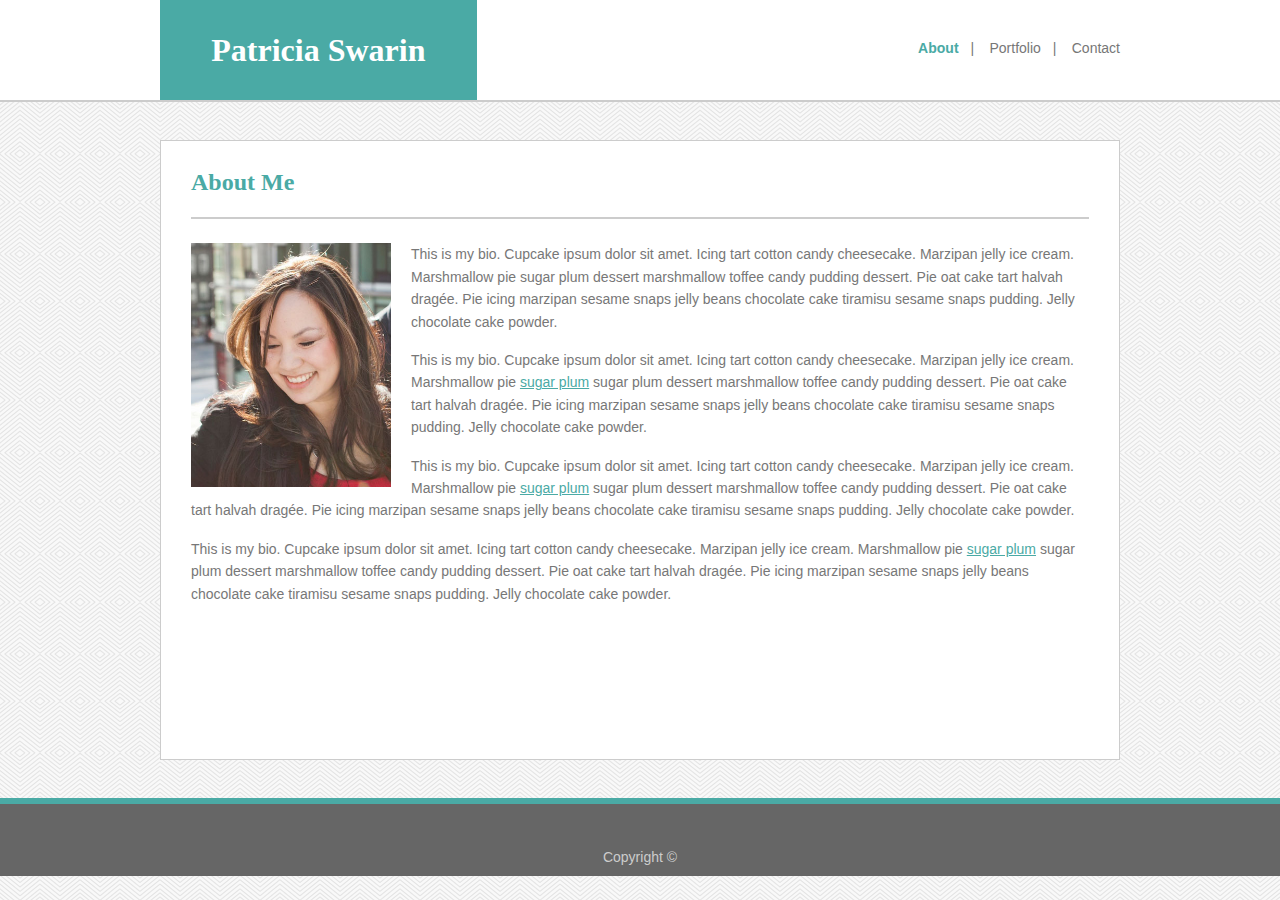
==== index.html @ be91bf81 "updated site files" ====
<!DOCTYPE html>
<html lang="en-us">

<head>
    <meta charset="utf-8" />
    <meta http-equiv="X-UA-Compatible" content="IE=edge">
    <title>Patricia Swarin</title>
    <meta name="viewport" content="width=device-width, initial-scale=1">
    <link rel="icon" type="image/png" sizes="32x32" href="favicon-32x32.png">
    <link rel="stylesheet" type="text/css" media="screen" href="assets/css/reset.css" />
    <link rel="stylesheet" type="text/css" media="screen" href="assets/css/style.css" />

</head>

<body>
    <header>
        <div class="container cf">
            <a id="myName" href="index.html">
                <h1>Patricia Swarin</h1>
            </a>
            <nav>
                <ul>
                    <li>
                        <a class="active" href="index.html">About</a>
                    </li>
                    <li>
                        <a href="portfolio.html">Portfolio</a>
                    </li>
                    <li>
                        <a href="contact.html">Contact</a>
                    </li>
                </ul>
            </nav>
        </div>
    </header>
    <div class="container">
        <section id="aboutMe">
            <h2>About Me</h2>
            <img src="assets/images/me.jpg" id="bioImage" alt="This is me" />
            <p>This is my bio. Cupcake ipsum dolor sit amet. Icing tart cotton candy cheesecake. Marzipan jelly ice cream. Marshmallow
                pie sugar plum dessert marshmallow toffee candy pudding dessert. Pie oat cake tart halvah dragée. Pie icing
                marzipan sesame snaps jelly beans chocolate cake tiramisu sesame snaps pudding. Jelly chocolate cake powder.</p>
            <p>This is my bio. Cupcake ipsum dolor sit amet. Icing tart cotton candy cheesecake. Marzipan jelly ice cream. Marshmallow
                pie
                <a href="#">sugar plum</a> sugar plum dessert marshmallow toffee candy pudding dessert. Pie oat cake tart halvah dragée.
                Pie icing marzipan sesame snaps jelly beans chocolate cake tiramisu sesame snaps pudding. Jelly chocolate
                cake powder.</p>
            <p>This is my bio. Cupcake ipsum dolor sit amet. Icing tart cotton candy cheesecake. Marzipan jelly ice cream. Marshmallow
                pie
                <a href="#">sugar plum</a> sugar plum dessert marshmallow toffee candy pudding dessert. Pie oat cake tart halvah dragée.
                Pie icing marzipan sesame snaps jelly beans chocolate cake tiramisu sesame snaps pudding. Jelly chocolate
                cake powder.</p>
            <p>This is my bio. Cupcake ipsum dolor sit amet. Icing tart cotton candy cheesecake. Marzipan jelly ice cream. Marshmallow
                pie
                <a href="#">sugar plum</a> sugar plum dessert marshmallow toffee candy pudding dessert. Pie oat cake tart halvah dragée.
                Pie icing marzipan sesame snaps jelly beans chocolate cake tiramisu sesame snaps pudding. Jelly chocolate
                cake powder.</p>

        </section>
    </div>
    <footer>
        <div class="footer">Copyright &copy;</div>
    </footer>

</body>

</html>
---- assets/css/style.css ----
/***** Global *****/

html,
body {
    height: 100%;
}

body {
    font-family: Arial, Helvetica, sans-serif;
    font-size: 14px;
    line-height: 1.6em;
    color: #777777;
    background: #ccc url(../images/whirlpool.png) repeat;
    height: 100%;
}

p {
    margin-bottom: 16px;
}

a {
    color: #4aaaa5;
    text-decoration: underline;
}

a:hover {
    color: #ccc;
}

a.active {
    font-weight: 700;
    color: #4aaaa5;
}

h1,
h2,
h3 {
    font-family: Georgia, 'Times New Roman', Times, serif;
    font-weight: 900;
}

/***** Header *****/

h1 {
    font-size: 32px;
    color: #fff;
    font-weight: 900;
    line-height: 1em;
}

a#myName {
    background-color: #4aaaa5;
    display: block;
    width: 33%;
    text-align: center;
    padding: 34px 20px;
}

a#myName:hover {
    text-decoration: none;
    background-color: #7accc8;
}

header {
    background-color: #fff;
    border-bottom: 2px solid #ccc;
    margin: 0 auto 38px;
    width: 100%;
}

/***** Nav *****/

nav ul {
    list-style-type: none;
    padding: 0;
    margin: 0;
    position: absolute;
    right: 0px;
    top: 50%;
    height: 26px;
    margin-top: -13px;
}

nav li {
    display: inline-block;
    margin-right: 0.25em;
}

nav li:after {
    content: "|";
}

nav li:last-child {
    margin-right: 0em;
}

nav li:last-child::after {
    content: "";
}

nav li:last-child a {
    padding-right: 0;
}

nav a {
    font-size: 14px;
    color: #777777;
    text-decoration: none;
    padding: 0px 8px;
    display: inline-block;
}

nav a:hover {
    color: #4aaaa5;
}

/***** Sections *****/

.container {
    margin: 0 auto;
    max-width: 960px;
    position: relative;
}

section {
    background-color: #fff;
    border: 1px solid #ccc;
    padding: 30px;
    overflow: auto;
    min-height: calc(70vh - 10px);
}

section#portfolio .workItem {
    width: 274px;
    height: 204px;
    overflow: hidden;
    position: relative;
    margin-right: 28px;
    margin-bottom: 28px;
    float: left;
}

section#portfolio .workItem img {
    width: 100%;
    height: auto;
}

section#portfolio .workItem .workTitle {
    display: block;
    width: 100%;
    text-align: center;
    font-family: Georgia, 'Times New Roman', Times, serif;
    font-weight: 400;
    font-size: 20px;
    color: #fff;
    padding: 20px;
    background-color: #4aaaa5;
    position: absolute;
    bottom: 10px;
    z-index: 1;
}

section#portfolio .workItem a:hover .workTitle {
    background-color: #333;
    opacity: 0.8;
}

h2 {
    font-size: 24px;
    margin-bottom: 24px;
    padding-bottom: 24px;
    color: #4aaaa5;
    border-bottom: 2px solid #ccc;
}

img#bioImage {
    float: left;
    width: 200px;
    margin-right: 20px;
}

/***** Form *****/

form,
input {
    font-size: 14px;
}

form div {
    margin-bottom: 14px;
}

label {
    display: block;
    margin-bottom: 2px;
    font-size: 16px;
}

input,
textarea {
    width: 100%;
    display: block;
    color: #777;
    padding: 4px;
    border: 1px solid #ccc;

}

input#submit {
    width: 100px;
    padding: 10px;
    background-color: #4aaaa5;
    border: 1px solid #7accc8;
    color: #fff;
}

input#submit:hover {
    cursor: hand;
    background-color: #7accc8;
}

::placeholder {
    /* Chrome, Firefox, Opera, Safari 10.1+ */
    color: #ccc;
    opacity: 1;
    /* Firefox */
}

:-ms-input-placeholder {
    /* Internet Explorer 10-11 */
    color: #ccc;
}

::-ms-input-placeholder {
    /* Microsoft Edge */
    color: #ccc;
}

/***** Footer *****/

footer {
    text-align: center;
    display: block;
    background: #666;
    border-top: 6px solid #4aaaa5;
    padding: 42px 0 30px;
    margin-top: 38px;
    color: #ccc;
    height: 10px;
}

/***** Clearfix helper *****/

.cf:before,
.cf:after {
    content: " ";
    /* 1 */
    display: table;
    /* 2 */
}

.cf:after {
    clear: both;
}

/***** Media queries *****/

@media (max-width: 320px) {
    a#myName {
        width: 100%;
        margin-bottom: 20px;
        padding: 20px 0;
    }
    nav {
        text-align: center;
    }
    nav ul {
        position: relative;
    }
}
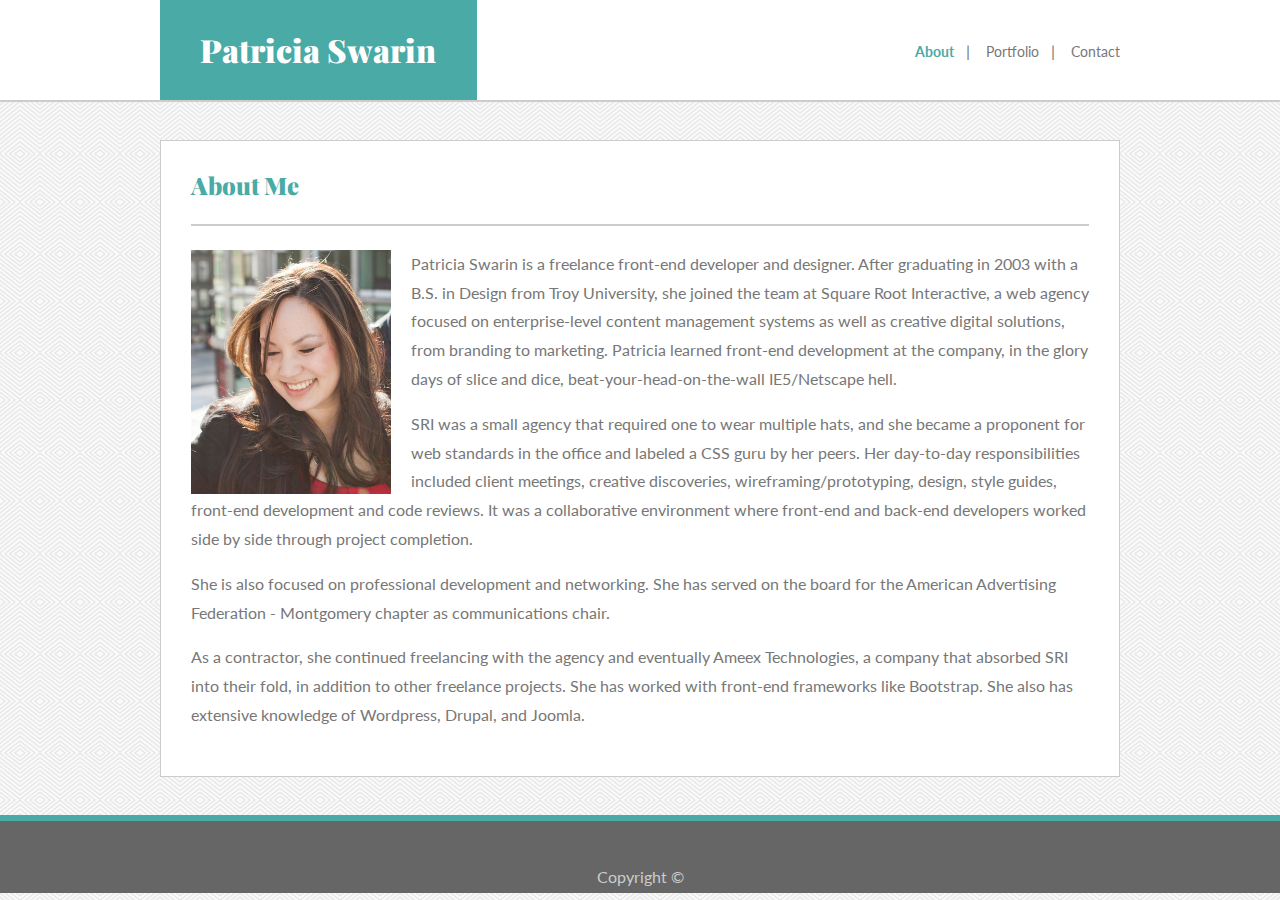
==== commit 2f8b40eb: "final site files" ====
--- a/index.html
+++ b/index.html
@@ -7,6 +7,7 @@
     <title>Patricia Swarin</title>
     <meta name="viewport" content="width=device-width, initial-scale=1">
     <link rel="icon" type="image/png" sizes="32x32" href="favicon-32x32.png">
+    <link href="https://fonts.googleapis.com/css?family=Lato:400,700|Playfair+Display:400,700" rel="stylesheet">
     <link rel="stylesheet" type="text/css" media="screen" href="assets/css/reset.css" />
     <link rel="stylesheet" type="text/css" media="screen" href="assets/css/style.css" />
 
@@ -37,24 +38,20 @@
         <section id="aboutMe">
             <h2>About Me</h2>
             <img src="assets/images/me.jpg" id="bioImage" alt="This is me" />
-            <p>This is my bio. Cupcake ipsum dolor sit amet. Icing tart cotton candy cheesecake. Marzipan jelly ice cream. Marshmallow
-                pie sugar plum dessert marshmallow toffee candy pudding dessert. Pie oat cake tart halvah dragée. Pie icing
-                marzipan sesame snaps jelly beans chocolate cake tiramisu sesame snaps pudding. Jelly chocolate cake powder.</p>
-            <p>This is my bio. Cupcake ipsum dolor sit amet. Icing tart cotton candy cheesecake. Marzipan jelly ice cream. Marshmallow
-                pie
-                <a href="#">sugar plum</a> sugar plum dessert marshmallow toffee candy pudding dessert. Pie oat cake tart halvah dragée.
-                Pie icing marzipan sesame snaps jelly beans chocolate cake tiramisu sesame snaps pudding. Jelly chocolate
-                cake powder.</p>
-            <p>This is my bio. Cupcake ipsum dolor sit amet. Icing tart cotton candy cheesecake. Marzipan jelly ice cream. Marshmallow
-                pie
-                <a href="#">sugar plum</a> sugar plum dessert marshmallow toffee candy pudding dessert. Pie oat cake tart halvah dragée.
-                Pie icing marzipan sesame snaps jelly beans chocolate cake tiramisu sesame snaps pudding. Jelly chocolate
-                cake powder.</p>
-            <p>This is my bio. Cupcake ipsum dolor sit amet. Icing tart cotton candy cheesecake. Marzipan jelly ice cream. Marshmallow
-                pie
-                <a href="#">sugar plum</a> sugar plum dessert marshmallow toffee candy pudding dessert. Pie oat cake tart halvah dragée.
-                Pie icing marzipan sesame snaps jelly beans chocolate cake tiramisu sesame snaps pudding. Jelly chocolate
-                cake powder.</p>
+            <p>Patricia Swarin is a freelance front-end developer and designer. After graduating in 2003 with a B.S. in Design
+                from Troy University, she joined the team at Square Root Interactive, a web agency focused on enterprise-level
+                content management systems as well as creative digital solutions, from branding to marketing. Patricia learned front-end development at the company, in the glory days of slice and dice, beat-your-head-on-the-wall
+                IE5/Netscape hell. </p>
+            <p>SRI was a small agency that required one to wear multiple hats, and she became a proponent for web standards
+                in the office and labeled a CSS guru by her peers. Her day-to-day responsibilities included client meetings,
+                creative discoveries, wireframing/prototyping, design, style guides, front-end development and code reviews.
+                It was a collaborative environment where front-end and back-end developers worked side by side through project
+                completion.
+            </p>
+            <p>She is also focused on professional development and networking. She has served on the board for the American Advertising Federation - Montgomery chapter as communications chair.</p>
+            <p>As a contractor, she continued freelancing with the agency and eventually Ameex Technologies, a company that
+                absorbed SRI into their fold, in addition to other freelance projects. She has worked with front-end frameworks
+                like Bootstrap. She also has extensive knowledge of Wordpress, Drupal, and Joomla.</p>
 
         </section>
     </div>
--- a/assets/css/style.css
+++ b/assets/css/style.css
@@ -1,3 +1,7 @@
+/*
+
+Basic Portfolio */
+
 /***** Global *****/
 
 html,
@@ -6,9 +10,8 @@
 }
 
 body {
-    font-family: Arial, Helvetica, sans-serif;
-    font-size: 14px;
-    line-height: 1.6em;
+    /*font-family: Arial, Helvetica, sans-serif;*/
+    font: 16px/1.8em 'Lato', sans-serif;
     color: #777777;
     background: #ccc url(../images/whirlpool.png) repeat;
     height: 100%;
@@ -22,9 +25,12 @@
     color: #4aaaa5;
     text-decoration: underline;
 }
+a:focus,
+a:active { color: #7accc8; }
 
 a:hover {
     color: #ccc;
+    transition: all 1s ease-out;
 }
 
 a.active {
@@ -35,7 +41,8 @@
 h1,
 h2,
 h3 {
-    font-family: Georgia, 'Times New Roman', Times, serif;
+    font-family: 'Playfair Display', serif;
+    /*font-family: Georgia, 'Times New Roman', Times, serif; */
     font-weight: 900;
 }
 
@@ -84,9 +91,10 @@
 nav li {
     display: inline-block;
     margin-right: 0.25em;
-}
-
-nav li:after {
+
+}
+
+nav li::after {
     content: "|";
 }
 
@@ -114,7 +122,7 @@
     color: #4aaaa5;
 }
 
-/***** Sections *****/
+/***** Content *****/
 
 .container {
     margin: 0 auto;
@@ -131,7 +139,7 @@
 }
 
 section#portfolio .workItem {
-    width: 274px;
+    width: 294px;
     height: 204px;
     overflow: hidden;
     position: relative;
@@ -149,9 +157,8 @@
     display: block;
     width: 100%;
     text-align: center;
-    font-family: Georgia, 'Times New Roman', Times, serif;
-    font-weight: 400;
-    font-size: 20px;
+    /*font-family: Georgia, 'Times New Roman', Times, serif;*/
+    font: 400 20px 'Playfair Display', serif;
     color: #fff;
     padding: 20px;
     background-color: #4aaaa5;
@@ -262,19 +269,3 @@
 .cf:after {
     clear: both;
 }
-
-/***** Media queries *****/
-
-@media (max-width: 320px) {
-    a#myName {
-        width: 100%;
-        margin-bottom: 20px;
-        padding: 20px 0;
-    }
-    nav {
-        text-align: center;
-    }
-    nav ul {
-        position: relative;
-    }
-}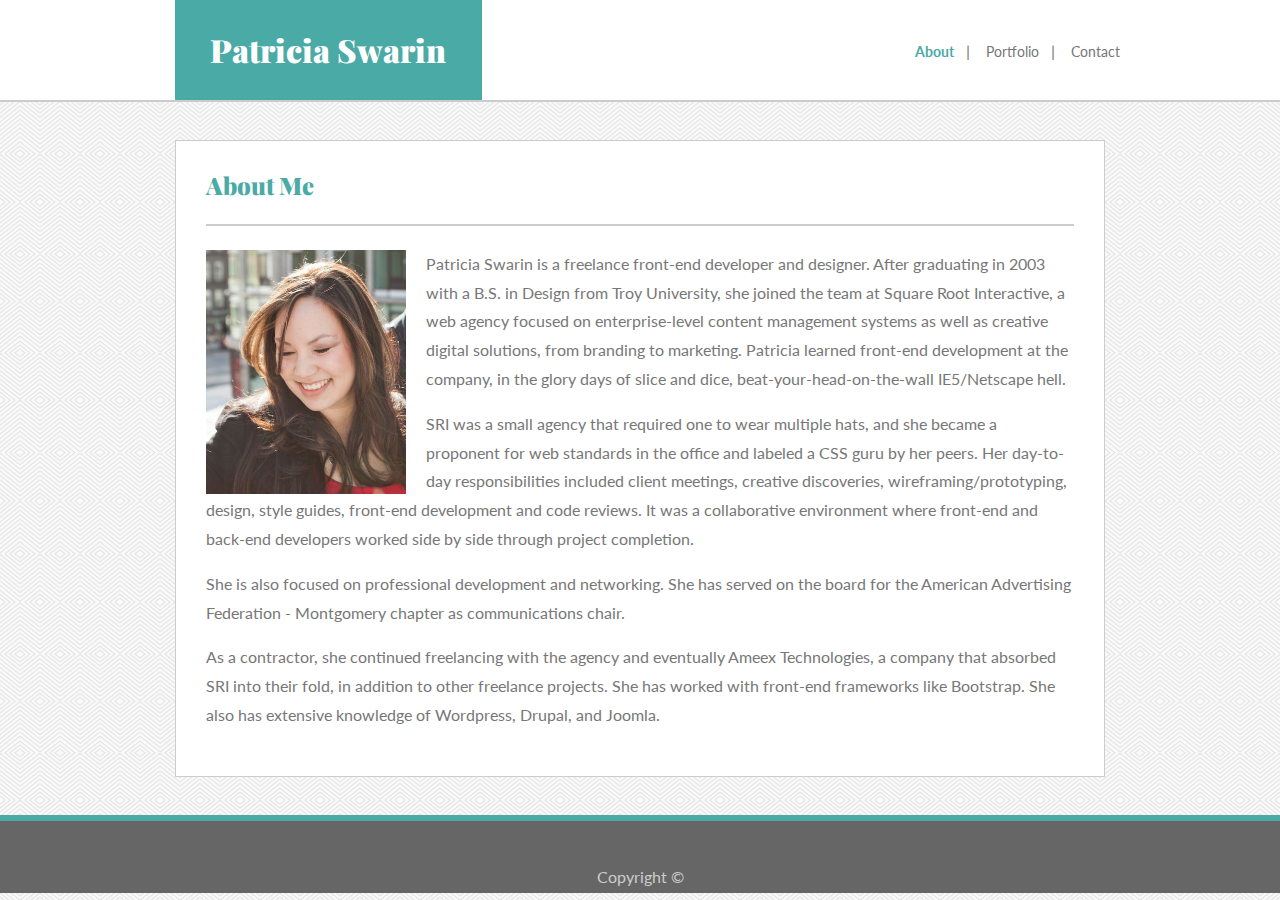
==== commit 70b472ba: "made style changes" ====
--- a/index.html
+++ b/index.html
@@ -8,6 +8,8 @@
     <meta name="viewport" content="width=device-width, initial-scale=1">
     <link rel="icon" type="image/png" sizes="32x32" href="favicon-32x32.png">
     <link href="https://fonts.googleapis.com/css?family=Lato:400,700|Playfair+Display:400,700" rel="stylesheet">
+    <link rel="stylesheet" href="https://maxcdn.bootstrapcdn.com/bootstrap/4.0.0/css/bootstrap.min.css">
+
     <link rel="stylesheet" type="text/css" media="screen" href="assets/css/reset.css" />
     <link rel="stylesheet" type="text/css" media="screen" href="assets/css/style.css" />
 
--- a/assets/css/style.css
+++ b/assets/css/style.css
@@ -24,13 +24,16 @@
 a {
     color: #4aaaa5;
     text-decoration: underline;
+    transition: all .15s ease-in-out;
 }
 a:focus,
-a:active { color: #7accc8; }
+a:active { 
+    color: #7accc8; 
+    text-decoration: none; }
 
 a:hover {
     color: #ccc;
-    transition: all 1s ease-out;
+    text-decoration: none;
 }
 
 a.active {
@@ -60,6 +63,7 @@
     display: block;
     width: 33%;
     text-align: center;
+    text-decoration: none;
     padding: 34px 20px;
 }
 
@@ -135,7 +139,7 @@
     border: 1px solid #ccc;
     padding: 30px;
     overflow: auto;
-    min-height: calc(70vh - 10px);
+    min-height: calc(72vh - 12px);
 }
 
 section#portfolio .workItem {
@@ -162,6 +166,7 @@
     color: #fff;
     padding: 20px;
     background-color: #4aaaa5;
+    transition: all .15s ease-in-out;
     position: absolute;
     bottom: 10px;
     z-index: 1;
@@ -253,7 +258,7 @@
     padding: 42px 0 30px;
     margin-top: 38px;
     color: #ccc;
-    height: 10px;
+    height: 12px;
 }
 
 /***** Clearfix helper *****/
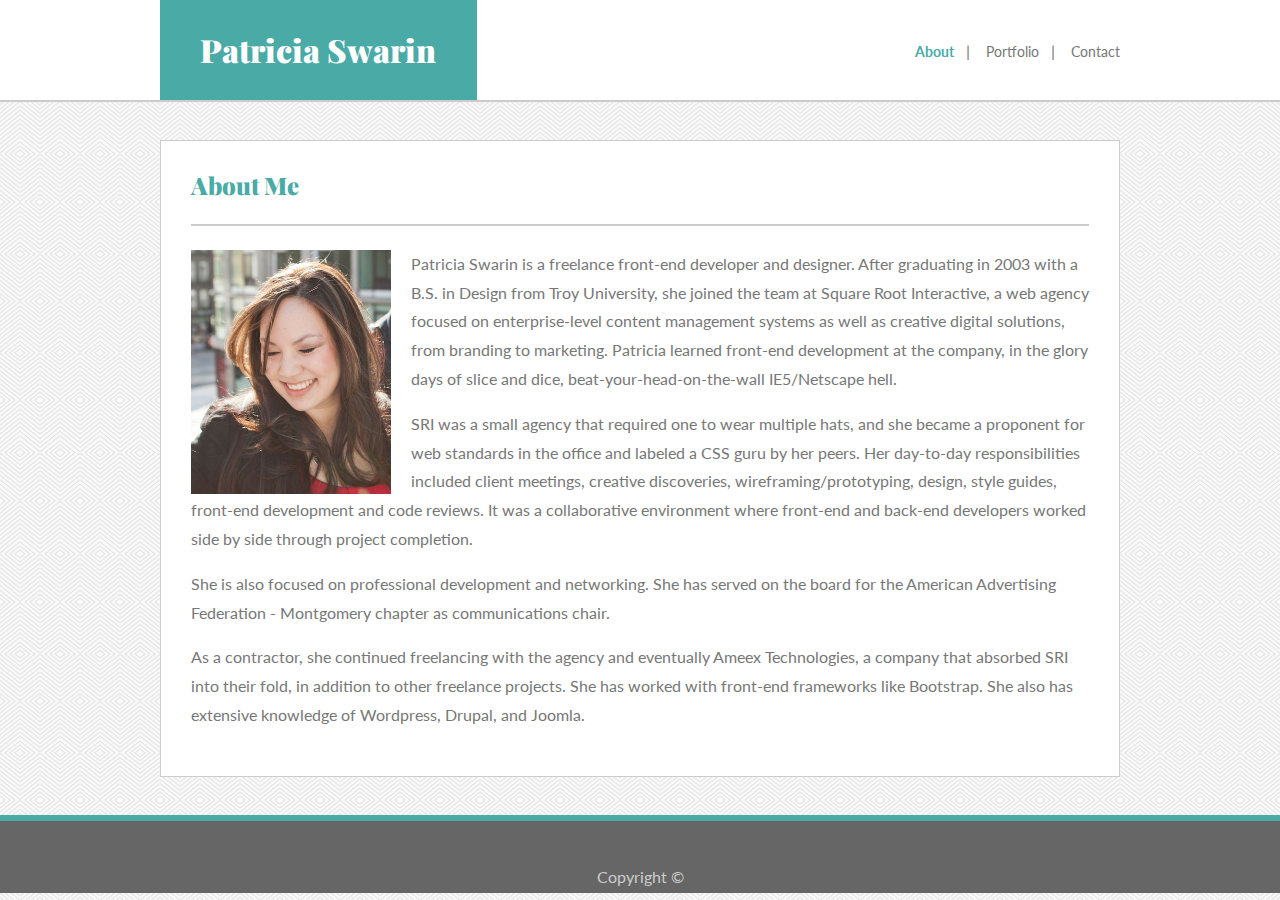
==== commit 542c9fcb: "added fix to index" ====
--- a/index.html
+++ b/index.html
@@ -8,7 +8,6 @@
     <meta name="viewport" content="width=device-width, initial-scale=1">
     <link rel="icon" type="image/png" sizes="32x32" href="favicon-32x32.png">
     <link href="https://fonts.googleapis.com/css?family=Lato:400,700|Playfair+Display:400,700" rel="stylesheet">
-    <link rel="stylesheet" href="https://maxcdn.bootstrapcdn.com/bootstrap/4.0.0/css/bootstrap.min.css">
 
     <link rel="stylesheet" type="text/css" media="screen" href="assets/css/reset.css" />
     <link rel="stylesheet" type="text/css" media="screen" href="assets/css/style.css" />
--- a/assets/css/style.css
+++ b/assets/css/style.css
@@ -10,7 +10,6 @@
 }
 
 body {
-    /*font-family: Arial, Helvetica, sans-serif;*/
     font: 16px/1.8em 'Lato', sans-serif;
     color: #777777;
     background: #ccc url(../images/whirlpool.png) repeat;
@@ -45,7 +44,6 @@
 h2,
 h3 {
     font-family: 'Playfair Display', serif;
-    /*font-family: Georgia, 'Times New Roman', Times, serif; */
     font-weight: 900;
 }
 
@@ -143,7 +141,8 @@
 }
 
 section#portfolio .workItem {
-    width: 294px;
+    /*width: 294px;*/
+    width: 33%;
     height: 204px;
     overflow: hidden;
     position: relative;
@@ -161,7 +160,6 @@
     display: block;
     width: 100%;
     text-align: center;
-    /*font-family: Georgia, 'Times New Roman', Times, serif;*/
     font: 400 20px 'Playfair Display', serif;
     color: #fff;
     padding: 20px;
